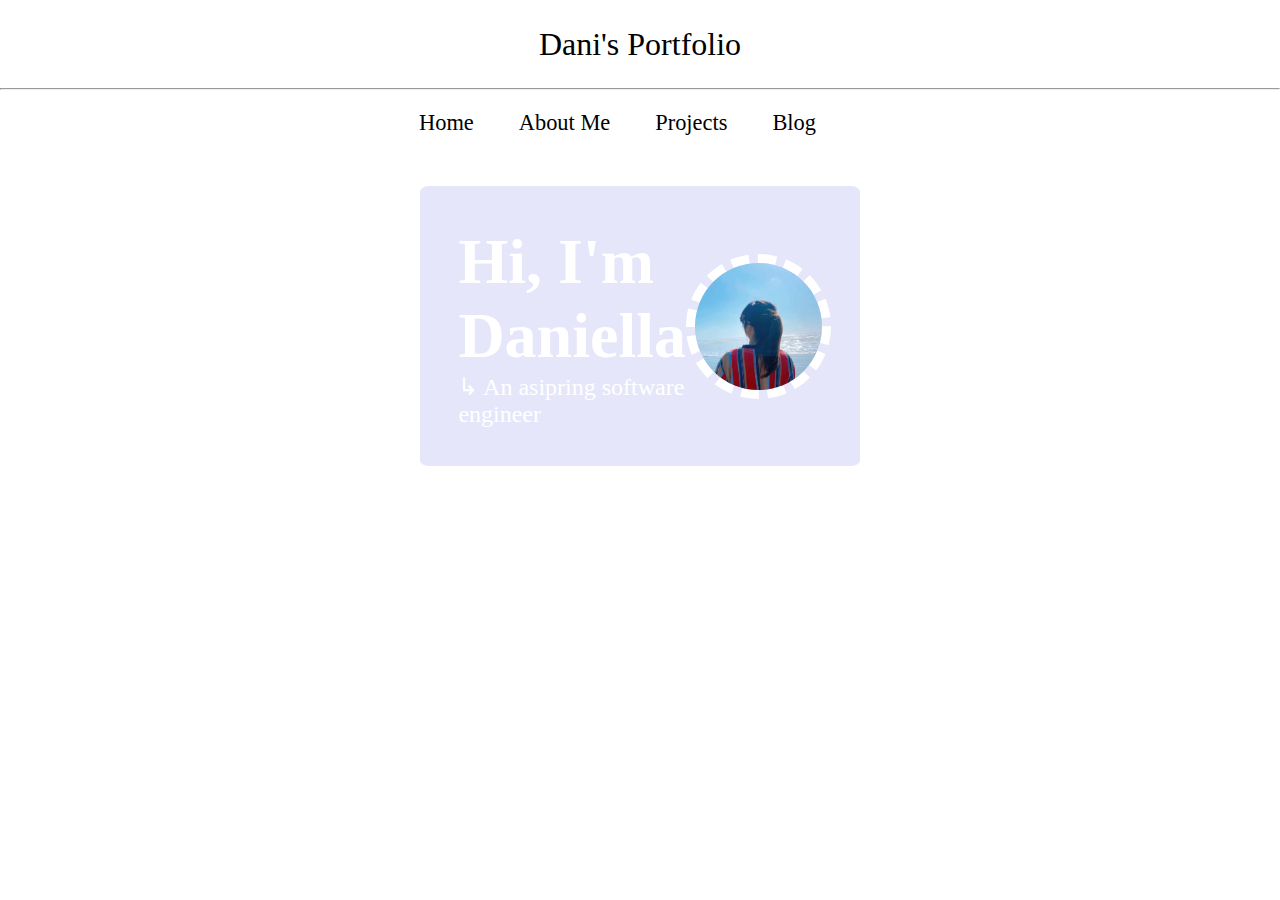
==== index.html @ 8ffb52ad "Update index.html" ====
<!DOCTYPE html>
<html lang="en">
<head>
    <meta charset="UTF-8">
    <meta name="viewport" content="width=device-width, initial-scale=1.0">
    <title>Dani's Portfolio</title>
    <link rel="stylesheet" href="indexstyle.css">
</head>
<body>
    <!-- Top navigation bar has home, about me, projects, blog, contact, -->
    <div class="top">
        <h1 class="text-port">Dani's Portfolio</h1>
        <hr>
        <ul class="nav-links">
            <li><a href="index.html">Home</a></li>
            <li><a href="aboutme.html">About Me</a></li>
            <li><a href="projects.html">Projects</a></li>
            <li><a href="blog.html">Blog</a></li>
        </ul>
    </div>
    <div class="main-body">
        <div class="intro">
            <div class="intro-text">
                <h1>Hi, I'm Daniella</h1>
                <p>↳ An asipring software engineer</p>
            </div>
            <img src="dani.jpg" alt="A photo of Dani">
        </div>
    </div>
</body>
</html>
---- indexstyle.css ----
* {
    margin: 0;
    padding: 0;
}

body {
    background-color: white;
}

.text-port {
    text-align: center;
    margin: 2% 0 2% 0;
    text-decoration: none;
    font-weight: 500;
}

/* for prof D4CCFF, for light F0D7FB */

.nav-links {
    display: flex;
    width: auto;
    margin: 20px 0 0 0;
    list-style-type: none;
    justify-content: center;
}

.nav-links a {
    text-decoration: none;
    color: black;
    transition: color 0.3s;
    margin-right: 45px;
    font-size: 140%;
    font-family: Segoe UI;
}

    a:hover {
        text-decoration: underline;
        color: rgb(146, 146, 243);
    }

.intro {
    display: flex;
    align-items: center;
    background-color: #E6E6FA;
    border-radius: 2%;
    margin: 50px 420px 50px 420px;
    padding: 3%;
}

    .intro h1 {
        color: white;
        font-family: 'Times New Roman', Times, serif;
        font-size: 400%;
    }

    .intro p {
        color: white;
        font-size: 150%;
    }


img {
    width: 35%;
    max-width: 300px;
    border-radius: 50%;
    border: dashed 9px white;
}
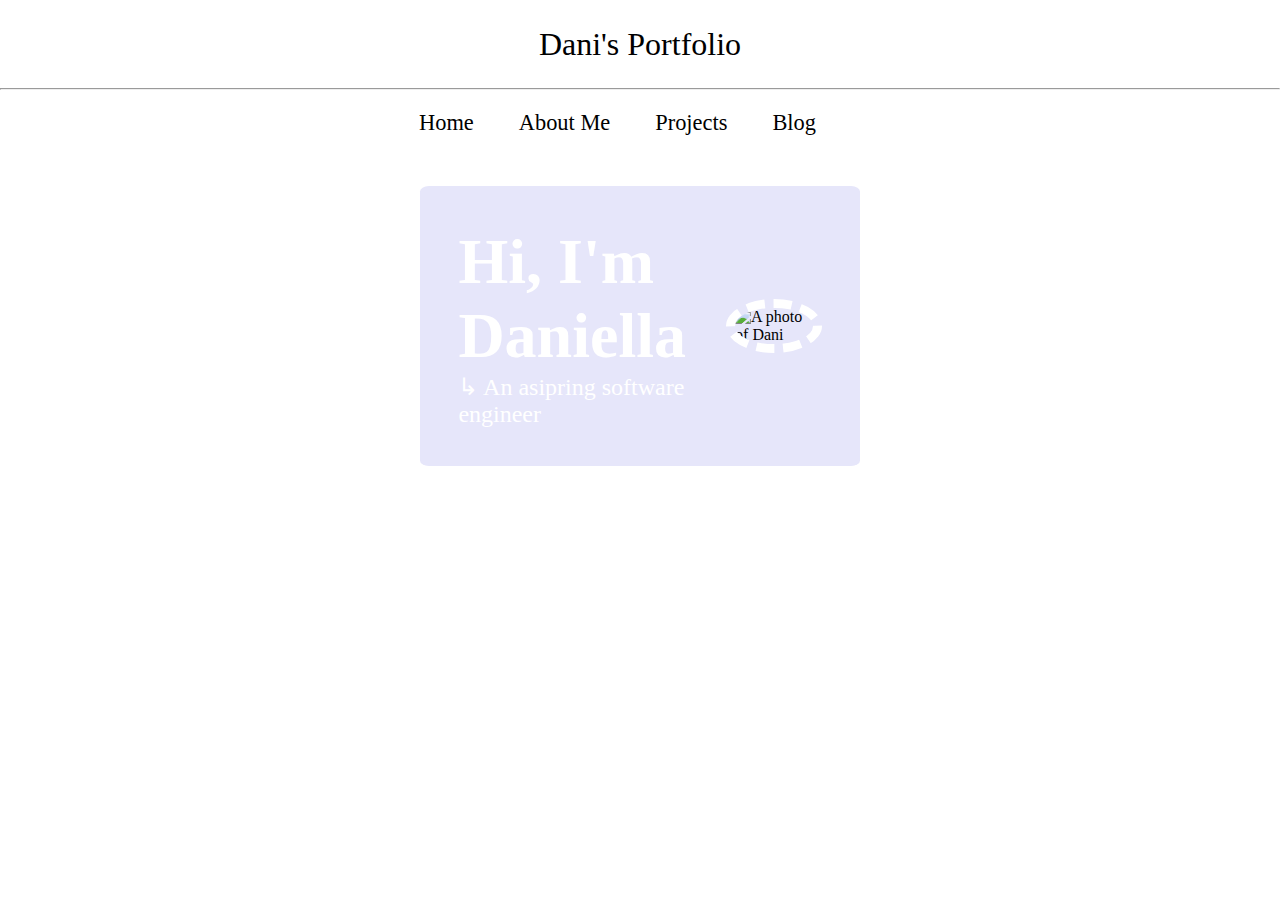
==== commit 0f696f34: "Update index.html" ====
--- a/index.html
+++ b/index.html
@@ -24,7 +24,7 @@
                 <h1>Hi, I'm Daniella</h1>
                 <p>↳ An asipring software engineer</p>
             </div>
-            <img src="dani.jpg" alt="A photo of Dani">
+            <img src="Personal_Portfolio\dani.jpg" alt="A photo of Dani">
         </div>
     </div>
 </body>
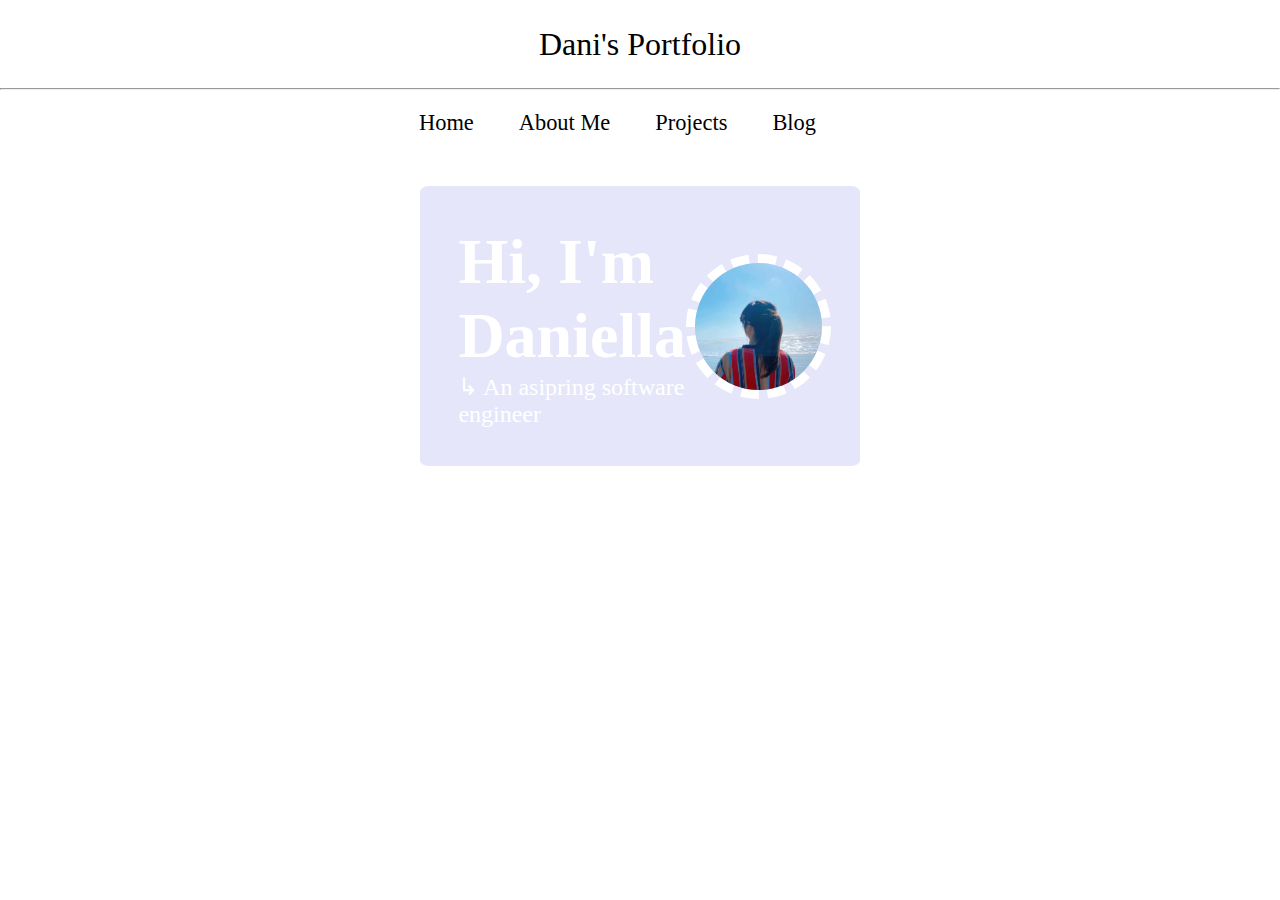
==== commit a9ef89c8: "Update index.html" ====
--- a/index.html
+++ b/index.html
@@ -24,7 +24,7 @@
                 <h1>Hi, I'm Daniella</h1>
                 <p>↳ An asipring software engineer</p>
             </div>
-            <img src="Personal_Portfolio\dani.jpg" alt="A photo of Dani">
+            <img src="imgs/dani.jpg" alt="A photo of Dani">
         </div>
     </div>
 </body>
